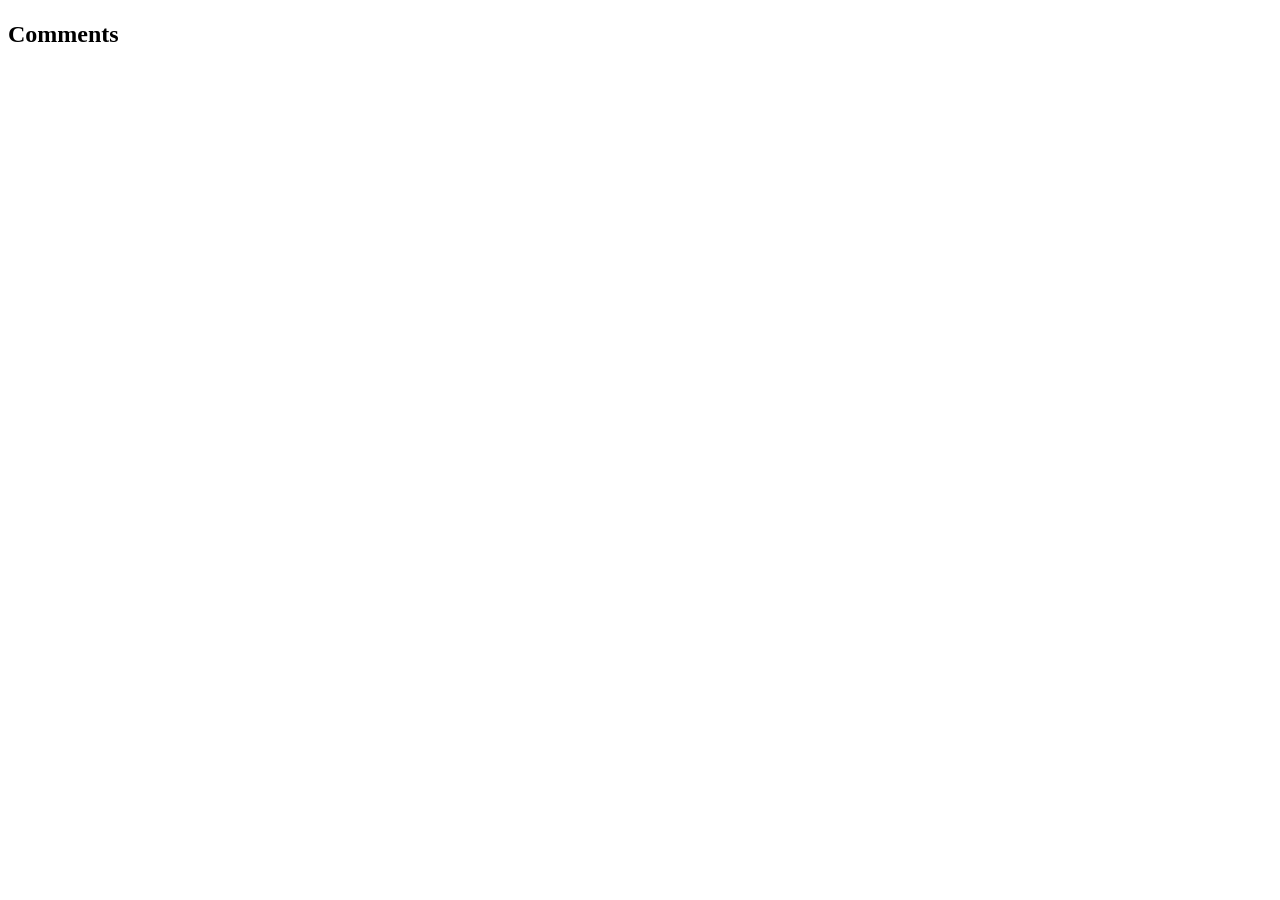
==== post.html @ f8125fbc "preparation of files/pages/api-fuctions" ====
<!DOCTYPE html>
<html lang="en">
<head>
    <meta charset="UTF-8">
    <meta name="viewport" content="width=device-width, initial-scale=1.0">
    <title>Blogpost</title>
    <link rel="stylesheet" href="style.css">
    <script src="post.js" type="module"></script>
</head>
<body>
    <div id="post-container">
        <h1 id="post-title"></h1>
        <p id="post-body"></p>
        <h2 id="comments-title">Comments</h2>
        <div id="comments-container"></div>
    </div>
</body>
</html>
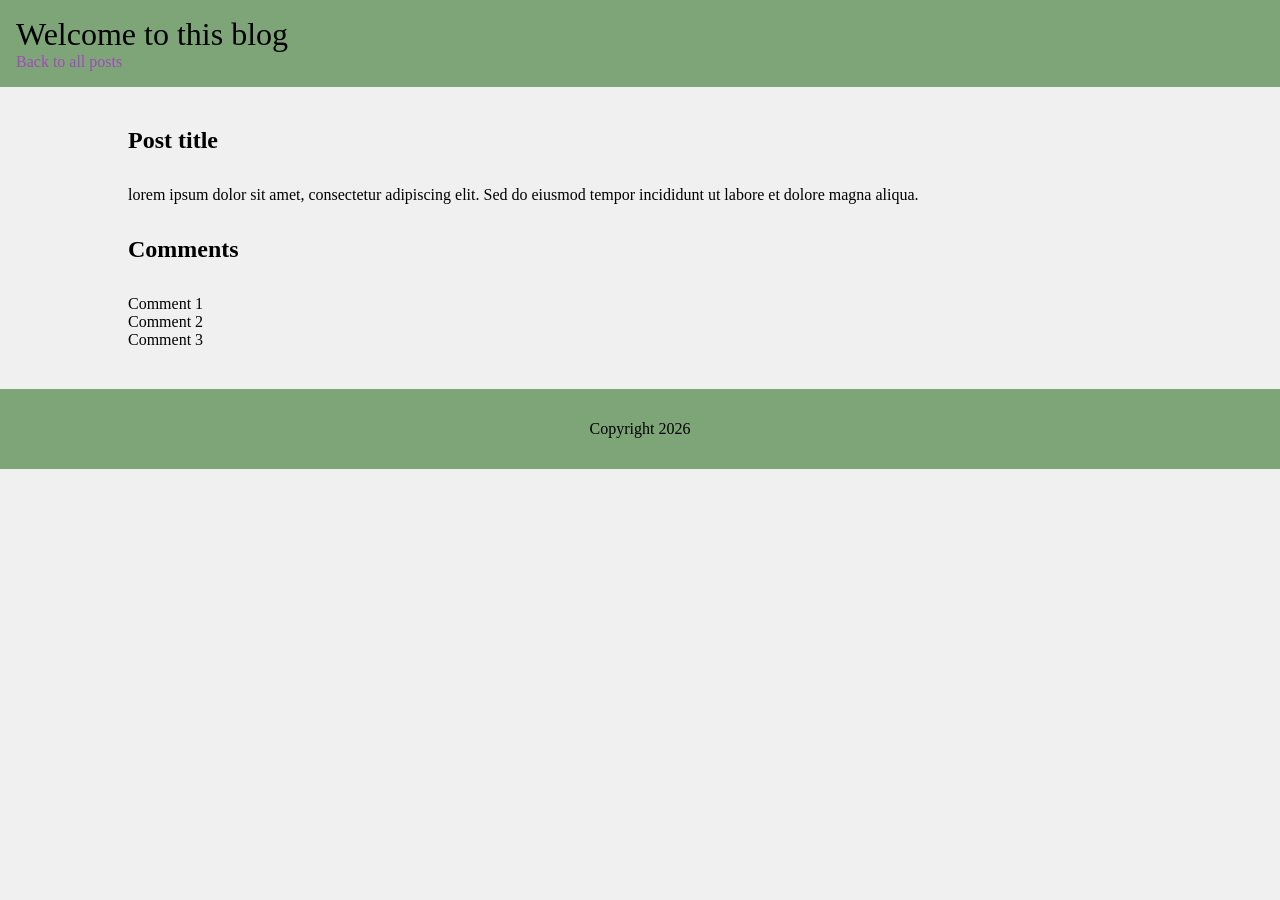
==== commit 8883af98: "done with javascript logic fo getting all posts, create a new post and delete post, starting to crea" ====
--- a/post.html
+++ b/post.html
@@ -1,5 +1,6 @@
 <!DOCTYPE html>
 <html lang="en">
+
 <head>
     <meta charset="UTF-8">
     <meta name="viewport" content="width=device-width, initial-scale=1.0">
@@ -7,12 +8,34 @@
     <link rel="stylesheet" href="style.css">
     <script src="post.js" type="module"></script>
 </head>
+
 <body>
-    <div id="post-container">
-        <h1 id="post-title"></h1>
-        <p id="post-body"></p>
-        <h2 id="comments-title">Comments</h2>
-        <div id="comments-container"></div>
-    </div>
+    <header>
+        <p class="header-text">Welcome to this blog</p>
+        <a href="index.html" class="back-link">Back to all posts</a>
+    </header>
+
+
+    <main class="container">
+        <article id="post-container">
+            <h1 class="margin-2rem" id="post-title">Post title</h1>
+            <p id="post-body">lorem ipsum dolor sit amet, consectetur adipiscing elit. Sed do eiusmod tempor incididunt ut labore et dolore magna aliqua.</p>
+        </article>
+
+        <section>
+            <h2 class="margin-2rem" id="comments-title">Comments</h2>
+            <div id="comments-container">
+                <p>Comment 1</p>
+                <p>Comment 2</p>
+                <p>Comment 3</p>
+            </div>
+        </section>
+    </main>
+
+
+    <footer>
+        <p>Copyright 2026</p>
+    </footer>
 </body>
+
 </html>
--- a/style.css
+++ b/style.css
@@ -0,0 +1,85 @@
+/* mobile first */
+* {
+    margin: 0;
+    box-sizing: border-box;
+}
+
+body {
+    background-color: #f0f0f0;
+}
+
+header {
+    background-color: #7ea577;
+    padding: 1rem;
+    min-height: 80px;
+}
+
+.header-text {
+    font-size: 2rem;
+}
+
+.back-link {
+    text-decoration: none;
+    color: rgb(163, 72, 191);
+}
+
+main {
+    max-width: 80%;
+    margin: 40px auto;
+    display: flex;
+    flex-direction: column;
+    gap: 2rem;
+}
+
+.margin-2rem {
+    margin-bottom: 2rem;
+}
+
+.grid-1-2-3 {
+    display: grid;
+    grid-template-columns: repeat(1, 1fr);
+    gap: 1rem;
+}
+
+.post {
+    border: 1px solid #ccc;
+    padding: 1rem;
+    border-radius: 10px;
+    background-color: #e0f2dd;
+    display: flex;
+    flex-direction: column;
+    gap: 1.5rem;
+
+}
+
+.post-reactions {
+    display: flex;
+    gap: 1rem;
+}
+
+form#add-post-form {
+    display: flex;
+    flex-direction: column;
+    gap: 1rem;
+}
+
+footer {
+    background-color: #7ea577;
+    padding: 1rem;
+    height: 80px;
+    display: flex;
+    justify-content: center;
+    align-items: center;
+}
+
+@media (min-width: 768px) {
+    .grid-1-2-3 {
+        grid-template-columns: repeat(2, 1fr);
+    }
+}
+
+@media (min-width: 1024px) {
+    .grid-1-2-3 {
+        grid-template-columns: repeat(3, 1fr);
+    }
+}
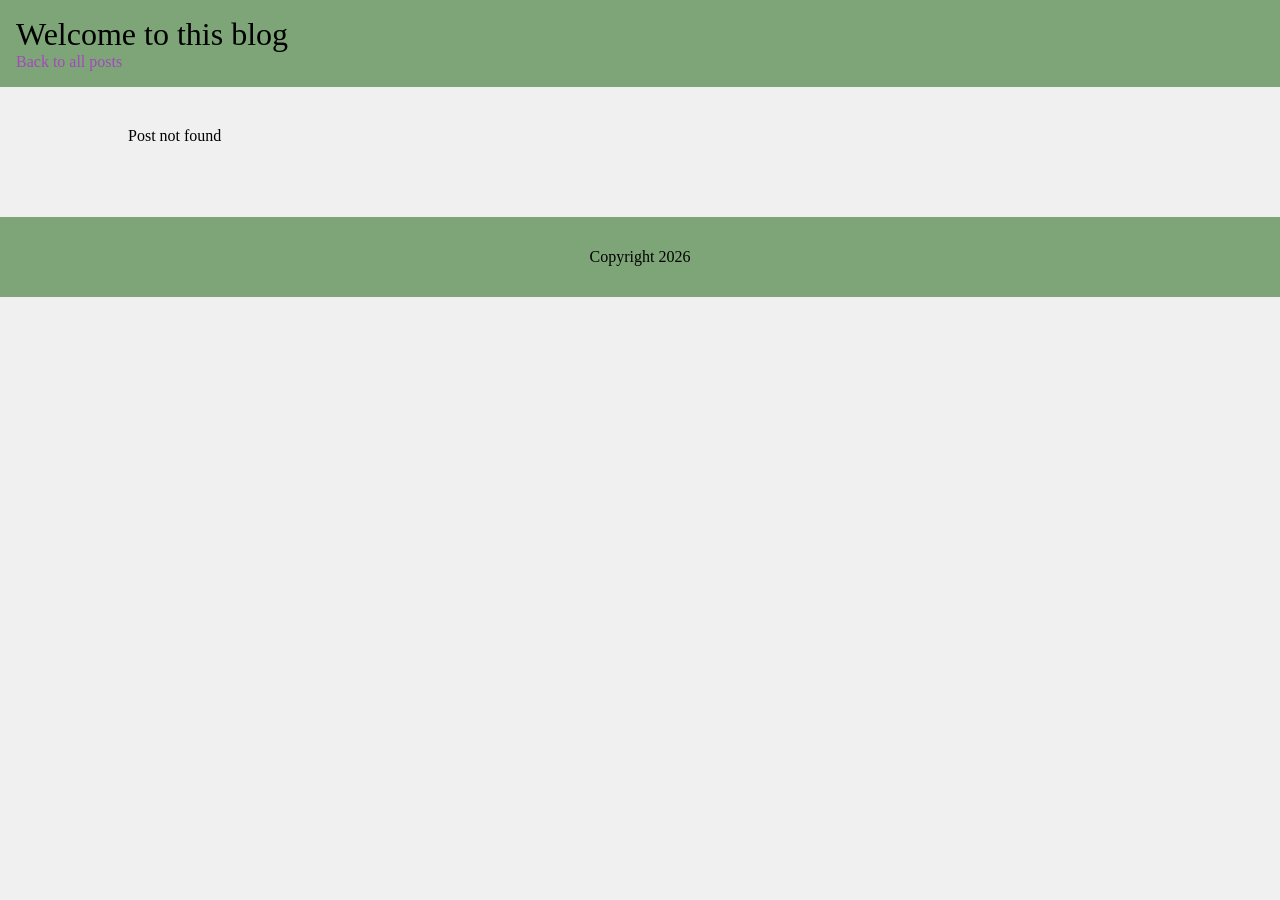
==== commit 1add13a4: "added possibility to edit post (title and body), view comments and add your own comment" ====
--- a/post.html
+++ b/post.html
@@ -17,19 +17,8 @@
 
 
     <main class="container">
-        <article id="post-container">
-            <h1 class="margin-2rem" id="post-title">Post title</h1>
-            <p id="post-body">lorem ipsum dolor sit amet, consectetur adipiscing elit. Sed do eiusmod tempor incididunt ut labore et dolore magna aliqua.</p>
-        </article>
-
-        <section>
-            <h2 class="margin-2rem" id="comments-title">Comments</h2>
-            <div id="comments-container">
-                <p>Comment 1</p>
-                <p>Comment 2</p>
-                <p>Comment 3</p>
-            </div>
-        </section>
+        <article id="post-container"></article>
+        <section id="comments-container"></section>
     </main>
 
 
--- a/style.css
+++ b/style.css
@@ -72,6 +72,10 @@
     align-items: center;
 }
 
+.hidden {
+    display: none;
+}
+
 @media (min-width: 768px) {
     .grid-1-2-3 {
         grid-template-columns: repeat(2, 1fr);
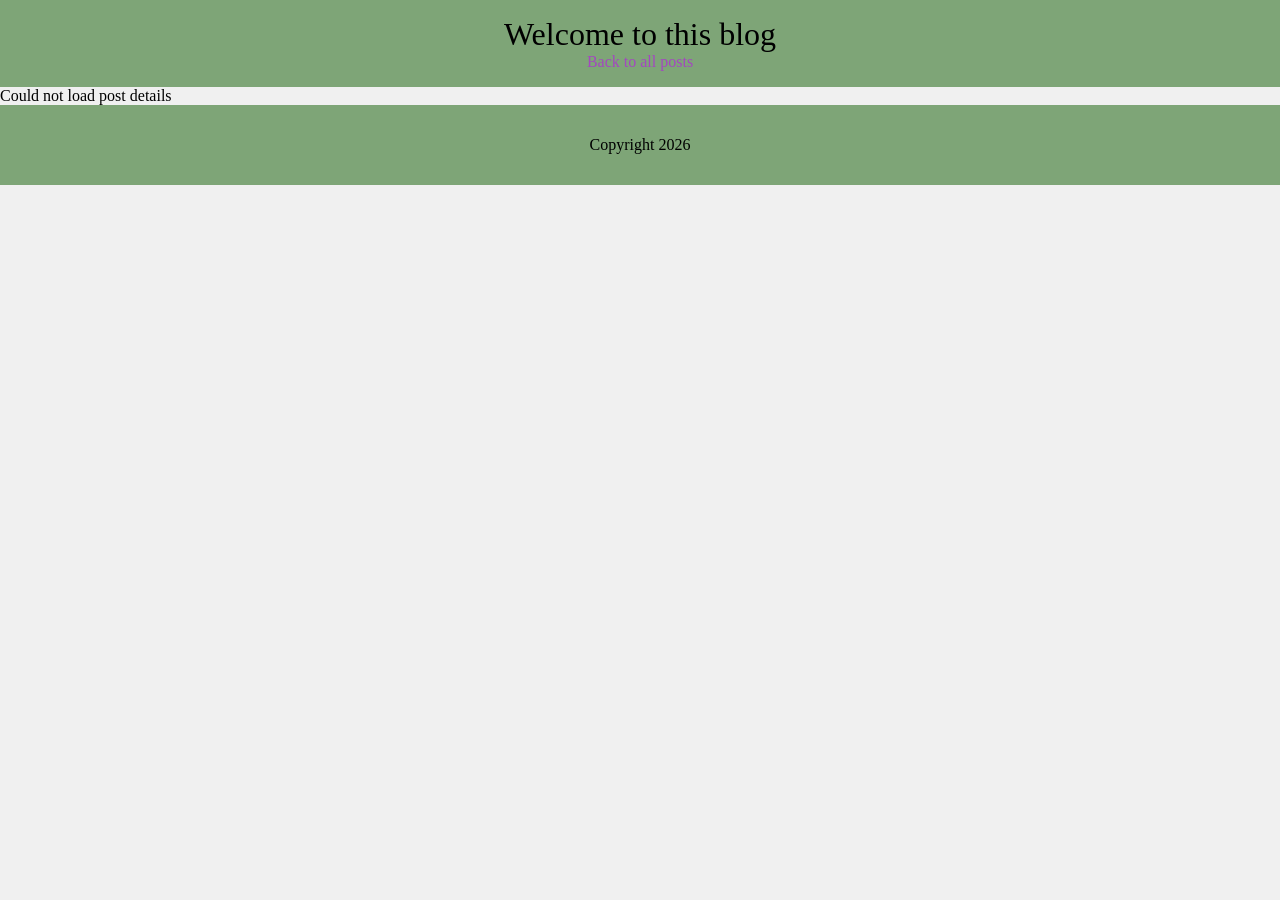
==== commit 1fe89f88: "start over with styling, continue next time" ====
--- a/post.html
+++ b/post.html
@@ -11,8 +11,8 @@
 
 <body>
     <header>
-        <p class="header-text">Welcome to this blog</p>
-        <a href="index.html" class="back-link">Back to all posts</a>
+        <p>Welcome to this blog</p>
+        <a href="index.html">Back to all posts</a>
     </header>
 
 
--- a/style.css
+++ b/style.css
@@ -1,4 +1,3 @@
-/* mobile first */
 * {
     margin: 0;
     box-sizing: border-box;
@@ -12,23 +11,25 @@
     background-color: #7ea577;
     padding: 1rem;
     min-height: 80px;
+    text-align: center;
 }
 
-.header-text {
+header p {
     font-size: 2rem;
+
 }
 
-.back-link {
+header a {
     text-decoration: none;
     color: rgb(163, 72, 191);
 }
 
-main {
-    max-width: 80%;
-    margin: 40px auto;
+footer {
+    background-color: #7ea577;
+    height: 80px;
     display: flex;
-    flex-direction: column;
-    gap: 2rem;
+    justify-content: center;
+    align-items: center;
 }
 
 .margin-2rem {
@@ -41,6 +42,15 @@
     gap: 1rem;
 }
 
+.hidden {
+    display: none;
+}
+
+.error-message {
+    color: red;
+}
+
+/* post card */
 .post {
     border: 1px solid #ccc;
     padding: 1rem;
@@ -48,8 +58,20 @@
     background-color: #e0f2dd;
     display: flex;
     flex-direction: column;
+    justify-content: space-between;
     gap: 1.5rem;
+}
 
+.post-title {
+    font-size: 1.5rem;
+}
+
+.post-body {
+    overflow: hidden;
+    text-overflow: ellipsis;
+    display: -webkit-box;
+    -webkit-box-orient: vertical;
+    -webkit-line-clamp: 3;
 }
 
 .post-reactions {
@@ -57,29 +79,18 @@
     gap: 1rem;
 }
 
-form#add-post-form {
+.post-footer {
     display: flex;
-    flex-direction: column;
-    gap: 1rem;
-}
-
-footer {
-    background-color: #7ea577;
-    padding: 1rem;
-    height: 80px;
-    display: flex;
-    justify-content: center;
+    justify-content: space-between;
     align-items: center;
 }
 
-.hidden {
-    display: none;
-}
-
+/* responsitivitet*/
 @media (min-width: 768px) {
     .grid-1-2-3 {
         grid-template-columns: repeat(2, 1fr);
     }
+
 }
 
 @media (min-width: 1024px) {
